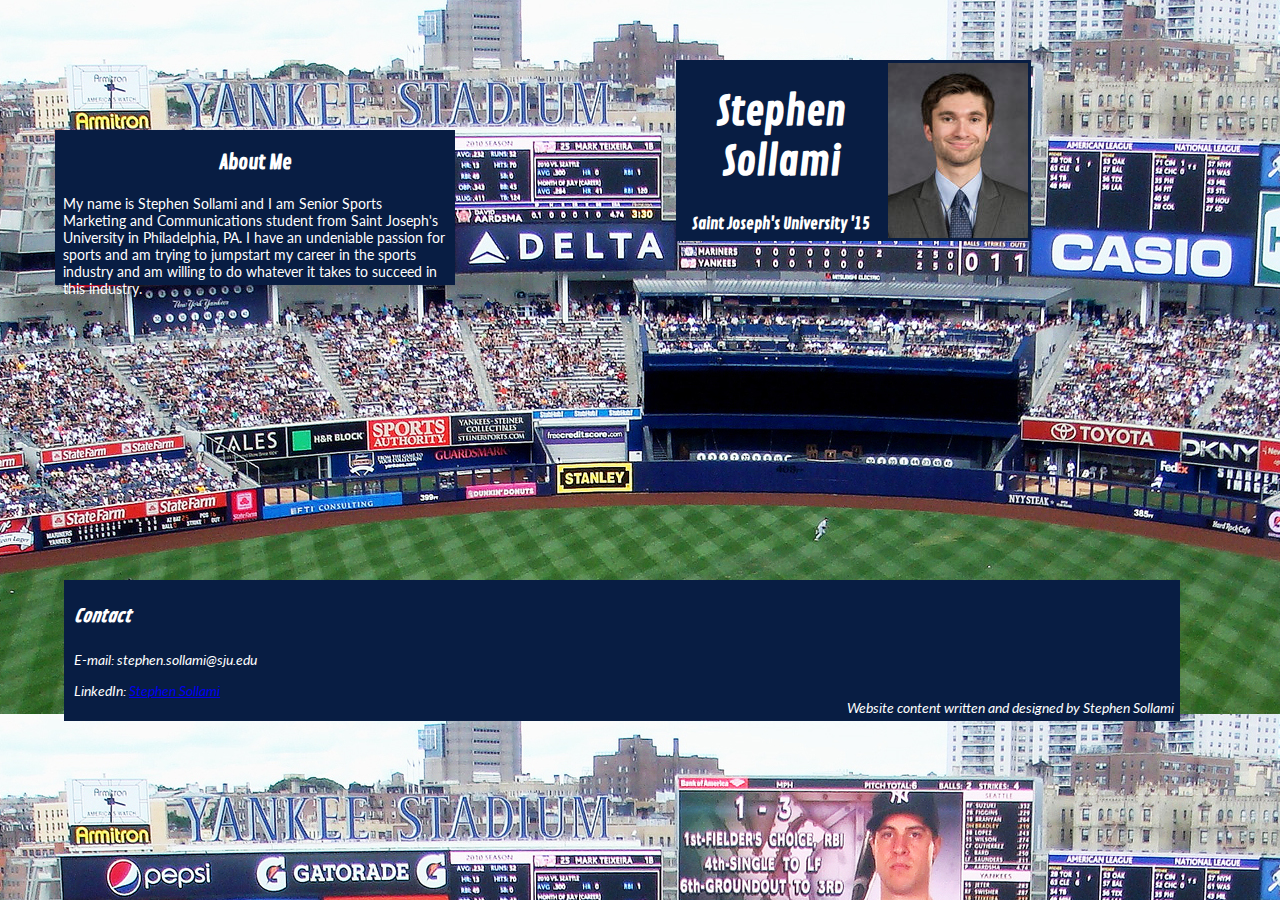
==== index.html @ b8e2d256 "Portfolio 5/4/15" ====
<!DOCTYPE HTML>
<html>
<head>
  <title> Portfolio </title>
  <meta charset="utf-8">
  <link rel="stylesheet" href="style.css">
</head>
<body>
    <img src="headshot1.jpg" alt="Stephen Sollami">


  <header>
    <h1>Stephen Sollami</h1>
    <h2>Saint Joseph's University '15</h2>
  </header>


<div id="aboutMe">
<h3>About Me</h3>
<div id="aboutText">My name is Stephen Sollami and I am Senior Sports Marketing and Communications student from Saint Joseph's University in Philadelphia, PA.
  I have an undeniable passion for sports and am trying to jumpstart my career in the sports industry and am
  willing to do whatever it takes to succeed in this industry.
 </div>
</div>



<footer>
  <h4>Contact</h4>
  <p>E-mail: stephen.sollami@sju.edu</p>
  LinkedIn: <a href="https://www.linkedin.com/in/stephensollami"> Stephen Sollami </a>
<div id="credit">Website content written and designed by Stephen Sollami</div>
</footer>

</body>
</html>
---- style.css ----
@import url(http://fonts.googleapis.com/css?family=Contrail+One);
@import url(http://fonts.googleapis.com/css?family=Lato:400,700);

body{
  width: 90%;
  margin: 0 auto;
  background-image: url("yankeestadium2.jpg");
  color: white;
}

header h1{
  font-family: 'Contrail One', cursive;
  font-size: 40px;
}
header h2{
  font-family: 'Contrail One', cursive;
  font-size: 16px;
  padding-bottom: 1%;
}
header{
  position: absolute;
  left: 676px;
  top: 60px;
  width: 210px;
  height: 181px;
  background-color: #081d43;
  text-align: center;
}

img{
  border-style: solid;
  border-width: 3px;
  border-color: #081d43;
  position: absolute;
  left: 885px;
  top: 60px;
}

h3{
  font-family: 'Contrail One', cursive;
  font-size: 20px;
  text-align: center;
}

#aboutMe{
  width:400px;
  height: 155px;
  position: absolute;
  left:55px;
  top: 130px;
  background-color:#081d43;
}

#aboutText{
  font-family:Lato;
  font-size: 14px;
  padding-left:2%;
  padding-bottom:2%;
  padding-right:2%;
}

#credit
{
  text-align: right;
}




footer{
  background-color: #081d43;
  position: absolute;
  top: 580px;
  width: 1100px;
  font-family:Lato;
  font-size: 14px;
  padding-left: 10px;
  padding-bottom: 5px;
  padding-top: 1px;
  padding-right: 6px;
  margin-bottom: 2%;
  font-style: italic;
}

h4{
  font-family: 'Contrail One', cursive;
  font-size: 18px;
}
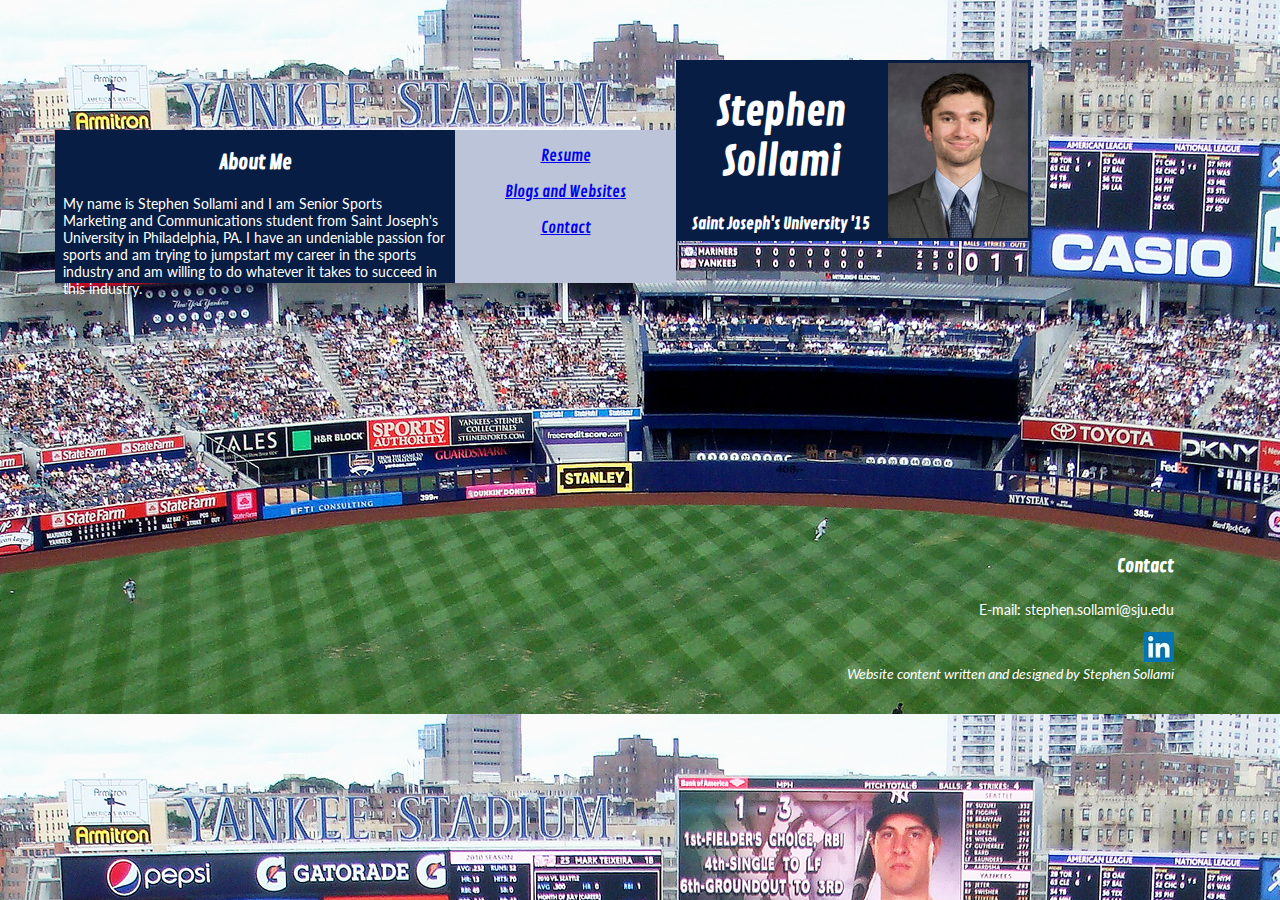
==== commit 77d26611: "class 5/4" ====
--- a/index.html
+++ b/index.html
@@ -6,7 +6,7 @@
   <link rel="stylesheet" href="style.css">
 </head>
 <body>
-    <img src="headshot1.jpg" alt="Stephen Sollami">
+    <img id="headshot" src="headshot1.jpg" alt="Stephen Sollami">
 
 
   <header>
@@ -23,12 +23,20 @@
  </div>
 </div>
 
+<nav>
+<div id="navlinks">
+  <p><a href="resume.html">Resume</a></p>
+  <p><a href="blogs.html">Blogs and Websites</a></p>
+  <p><a href="contact.html">Contact</a></p>
+</div>
+</nav>
+
 
 
 <footer>
   <h4>Contact</h4>
   <p>E-mail: stephen.sollami@sju.edu</p>
-  LinkedIn: <a href="https://www.linkedin.com/in/stephensollami"> Stephen Sollami </a>
+ <a href="https://www.linkedin.com/in/stephensollami"> <img id="linkedin" src="linkedin.jpg" alt="linkedin">  </a>
 <div id="credit">Website content written and designed by Stephen Sollami</div>
 </footer>
 
--- a/style.css
+++ b/style.css
@@ -27,7 +27,7 @@
   text-align: center;
 }
 
-img{
+#headshot{
   border-style: solid;
   border-width: 3px;
   border-color: #081d43;
@@ -44,7 +44,7 @@
 
 #aboutMe{
   width:400px;
-  height: 155px;
+  height: 153px;
   position: absolute;
   left:55px;
   top: 130px;
@@ -62,24 +62,36 @@
 #credit
 {
   text-align: right;
+  font-style: italic;
+}
+
+nav{
+  position: absolute;
+  top:130px;
+  left:455px;
+  width:211px;
+  height:153px;
+  font-family:'Contrail One', cursive;
+  font-size: 16px;
+  background-color: #bbc4d8;
+  padding-left: 5px;
+  padding-right: 5px;
+  text-align: center;
 }
 
 
-
-
 footer{
-  background-color: #081d43;
   position: absolute;
-  top: 580px;
+  top: 530px;
   width: 1100px;
   font-family:Lato;
   font-size: 14px;
+  text-align: right;
   padding-left: 10px;
   padding-bottom: 5px;
   padding-top: 1px;
   padding-right: 6px;
   margin-bottom: 2%;
-  font-style: italic;
 }
 
 h4{
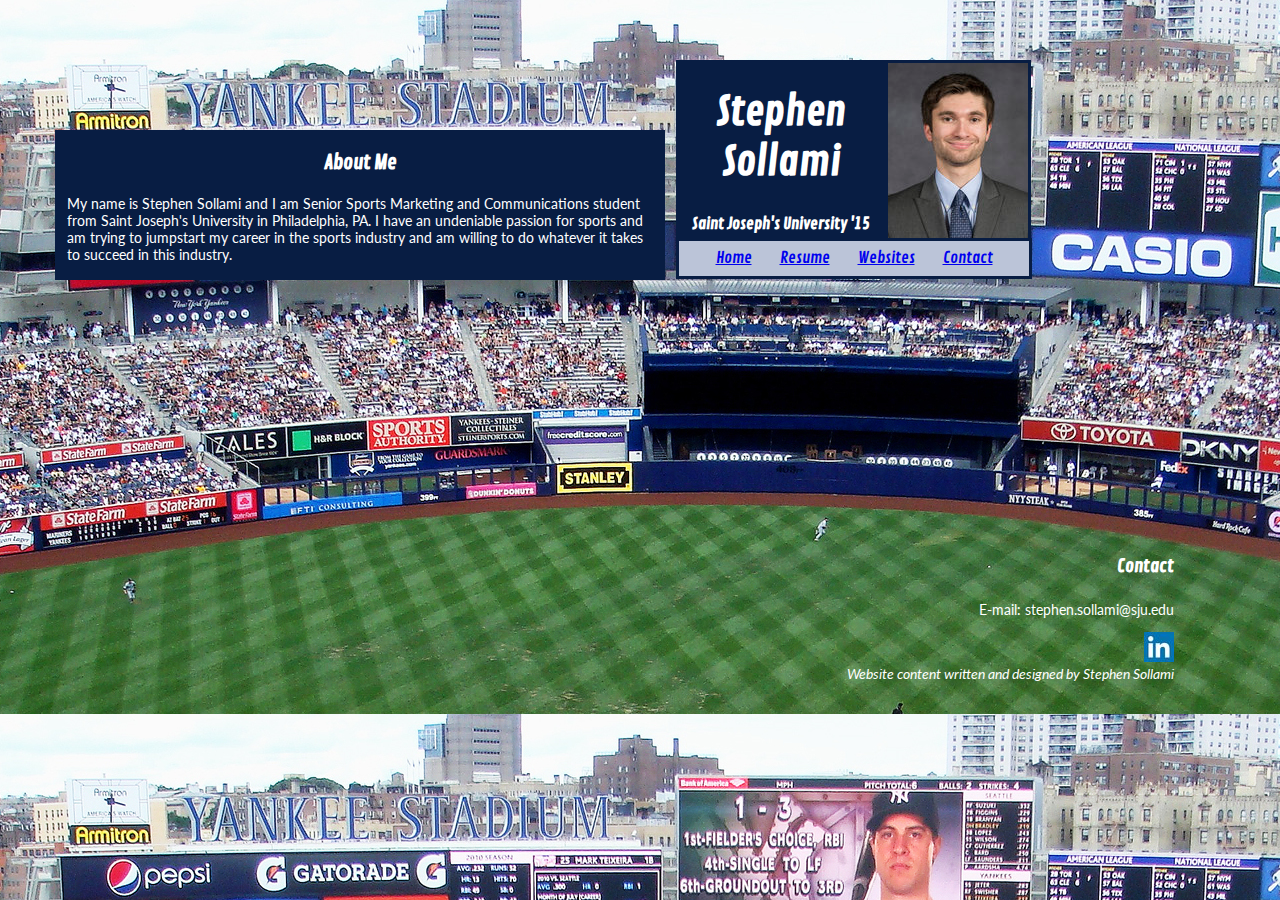
==== commit 2a00a3e7: "5/11/15" ====
--- a/index.html
+++ b/index.html
@@ -25,9 +25,10 @@
 
 <nav>
 <div id="navlinks">
-  <p><a href="resume.html">Resume</a></p>
-  <p><a href="blogs.html">Blogs and Websites</a></p>
-  <p><a href="contact.html">Contact</a></p>
+  <a href="index.html">Home</a>
+<a href="resume.html">Resume</a>
+  <a href="blogs.html">Websites</a>
+  <a href="contact.html">Contact</a>
 </div>
 </nav>
 
--- a/style.css
+++ b/style.css
@@ -43,8 +43,8 @@
 }
 
 #aboutMe{
-  width:400px;
-  height: 153px;
+  width:610px;
+  height: 150px;
   position: absolute;
   left:55px;
   top: 130px;
@@ -59,25 +59,84 @@
   padding-right:2%;
 }
 
+#resume{
+  width:610px;
+  height: 1200px;
+  position: absolute;
+  left:55px;
+  top: 130px;
+  background-color:#081d43;
+}
+
+#resumeText{
+  font-family:Lato;
+  font-size: 12px;
+  padding-left:2%;
+  padding-bottom:2%;
+  padding-right:2%;
+}
+
+#resumeText h4{
+  text-align: center;
+}
+
+#websites{
+  width:610px;
+  height: 150px;
+  position: absolute;
+  left:55px;
+  top: 130px;
+  background-color:#081d43;
+}
+
+#websites h3{
+  font-size:18px;
+}
+#websitesText{
+  font-family:Lato;
+  font-size: 16px;
+  text-align: center;
+}
 #credit
 {
   text-align: right;
   font-style: italic;
 }
 
+#contact1{
+  width:610px;
+  height: 150px;
+  position: absolute;
+  left:55px;
+  top: 130px;
+  background-color:#081d43;
+}
+#contact1 h3{
+  font-size:18px;
+}
+
+#contact1Text{
+  font-family:Lato;
+  font-size: 12px;
+  text-align: center;
+}
 nav{
   position: absolute;
-  top:130px;
-  left:455px;
-  width:211px;
-  height:153px;
+  top:238px;
+  left:676px;
+  width:350px;
+  height:28px;
   font-family:'Contrail One', cursive;
   font-size: 16px;
   background-color: #bbc4d8;
-  padding-left: 5px;
-  padding-right: 5px;
   text-align: center;
+  border-style: solid;
+  border-width: 3px;
+  border-color: #081d43;
+  padding-top: 7px;
+  word-spacing: 25px;
 }
+
 
 
 footer{
@@ -94,7 +153,11 @@
   margin-bottom: 2%;
 }
 
-h4{
+footer h4{
   font-family: 'Contrail One', cursive;
   font-size: 18px;
 }
+
+#rightText{
+  text-align:right;
+}
